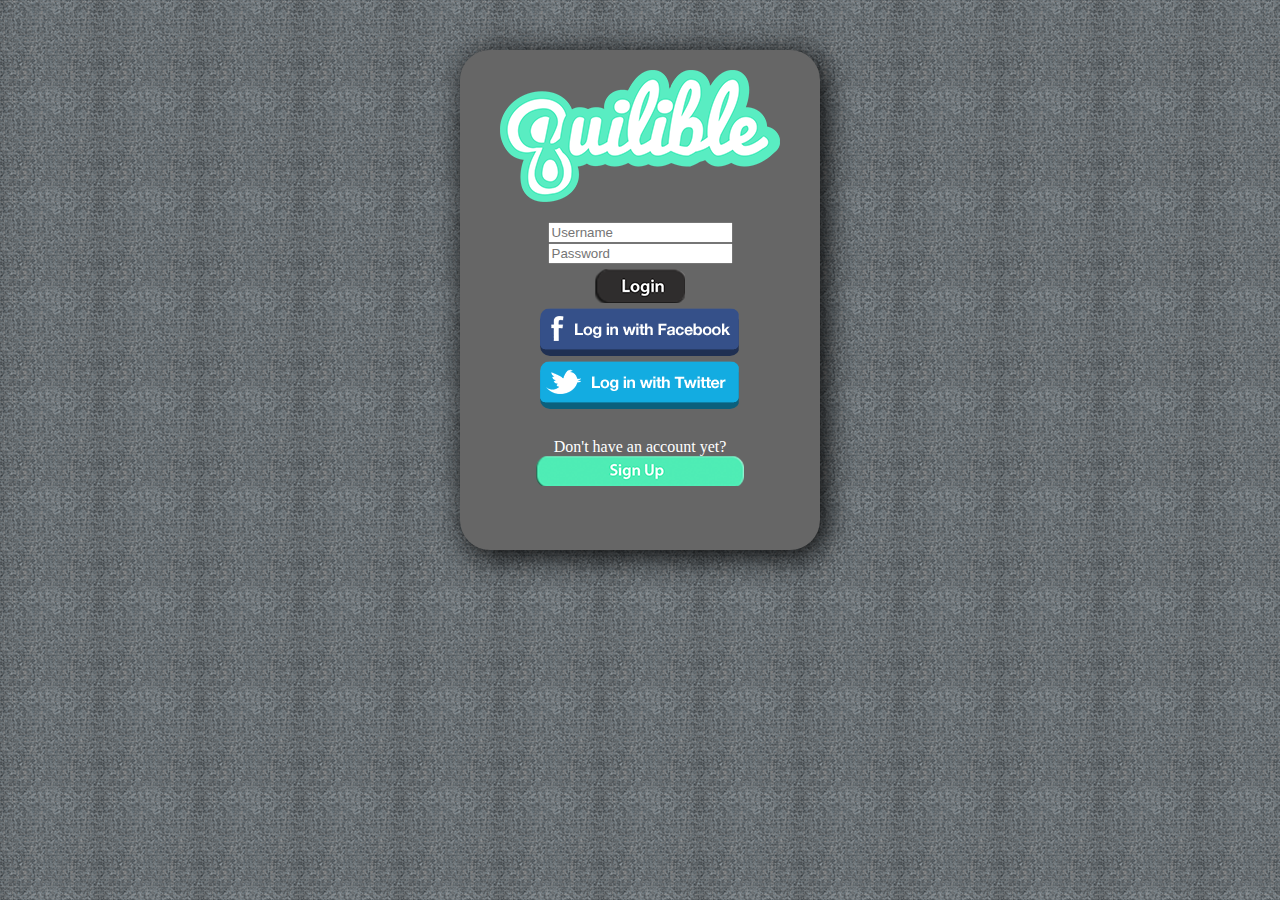
==== Week1project/index.html @ 1513b340 "Project site" ====
<!doctype html>
<html>
<head>
<meta charset="UTF-8">
<title>Quilible</title>
<link rel="stylesheet" href="css/reset.css">
<link rel="stylesheet" href="css/style.css">
</head>

<body>

	<div id="wrapper">
		<img alt="logo" id="logo" src="images/quiliblelogo.png">
			<form id="main">
				<input class="login_box" type="text" name="username" placeholder="Username">
				<input class="login_box" type="password" name="password" placeholder="Password">
				<input id="login" type="submit" name="login" value="">
                <a href="#" class="button-facebook"></a>
                <a href="#" class="button-twitter"></a>
				<label id="splash">Don't have an account yet?</label>
				<input id="signup" type="submit" name="signup" value="" formaction="signup.html">
			</form>
			

	</div>








</body>
</html>
---- Week1project/css/style.css ----
@charset "UTF-8";
/* CSS Document */

/* index.html */
body {
	background: url(../images/splashbg.png);
}
#wrapper {
	background: rgb(102,102,102);
	width: 360px;
	height: 500px;
	border-radius: 30px;
	box-shadow: 5px 5px 30px;
	margin:50px auto;
}
#logo {
	display: block;
	padding-top: 20px;
	margin-top: 0;
	margin-right: auto;
	margin-bottom: 0;
	margin-left: auto;
	padding-bottom: 20px;
}
#main input {
	display: block;
	margin: 0 auto;
}
#splash {
	color:white;
}
#main {
	text-align:center;
	
}
#login {
	display:block;
	margin:5px auto !important;
	background: url('../images/login.png') 0 0 no-repeat;
	width:90px;
	height:34px;
	border:none;
}
#splash {
	display: block;
	margin: 30px auto 0 !important;
}
#signup {
	display:block;
	background: url('../images/signup.png') 0 0 no-repeat;
	width:208px;
	height:31px;
	border:none;
}
.button-facebook {
	display: block;
	margin: 5px auto !important;
	width: 200px;
	height: 48px;
	background: url('../images/login-sprite.png') 0 0 no-repeat;
	border-radius: 10px;
}
.button-facebook:hover {
	display: block;
	background-position: 0px -120px;
}
.button-facebook:active {
	display: block;
	background-position: 0px -58px;
}
.button-twitter {
	display: block;
	margin: 5px auto 0;
	width: 200px;
	height: 48px;
	background: url('../images/login-sprite.png') -220px 0 no-repeat;
	border-radius:10px;
}
.button-twitter:hover {
	display: block;
	background-position: -220px -120px;
}
.button-twitter:active {
	display: block;
	background-position: -220px -58px;
}


/* signup page */
.top_bar {
	background: #aaa;
	height: 110px;
	padding: 10px;
}

nav {
	width: 100%;
	position: absolute;
	bottom: 0;
	padding: 10px 0;
	text-align: center;
	background: #555;
}
nav a {
	margin: 35px;
	text-decoration: none;
	color:white;
}
nav a:hover {
	padding: 10px 0;
	background: #777;
	border-radius: 10px;
}
#smlogo {
	position: relative;
	z-index: 2;
	display: block;
	margin-top: 0;
	margin-right: auto;
	margin-bottom: 0;
	margin-left: auto;
}
#signupform {
	margin: 50px auto;
	width: 400px;
	border-radius: 30px;
	box-shadow: 5px 5px 30px black;
	background-color: rgb(102,102,102);
	text-align: center;
	padding: 50px;
	color:white;
}
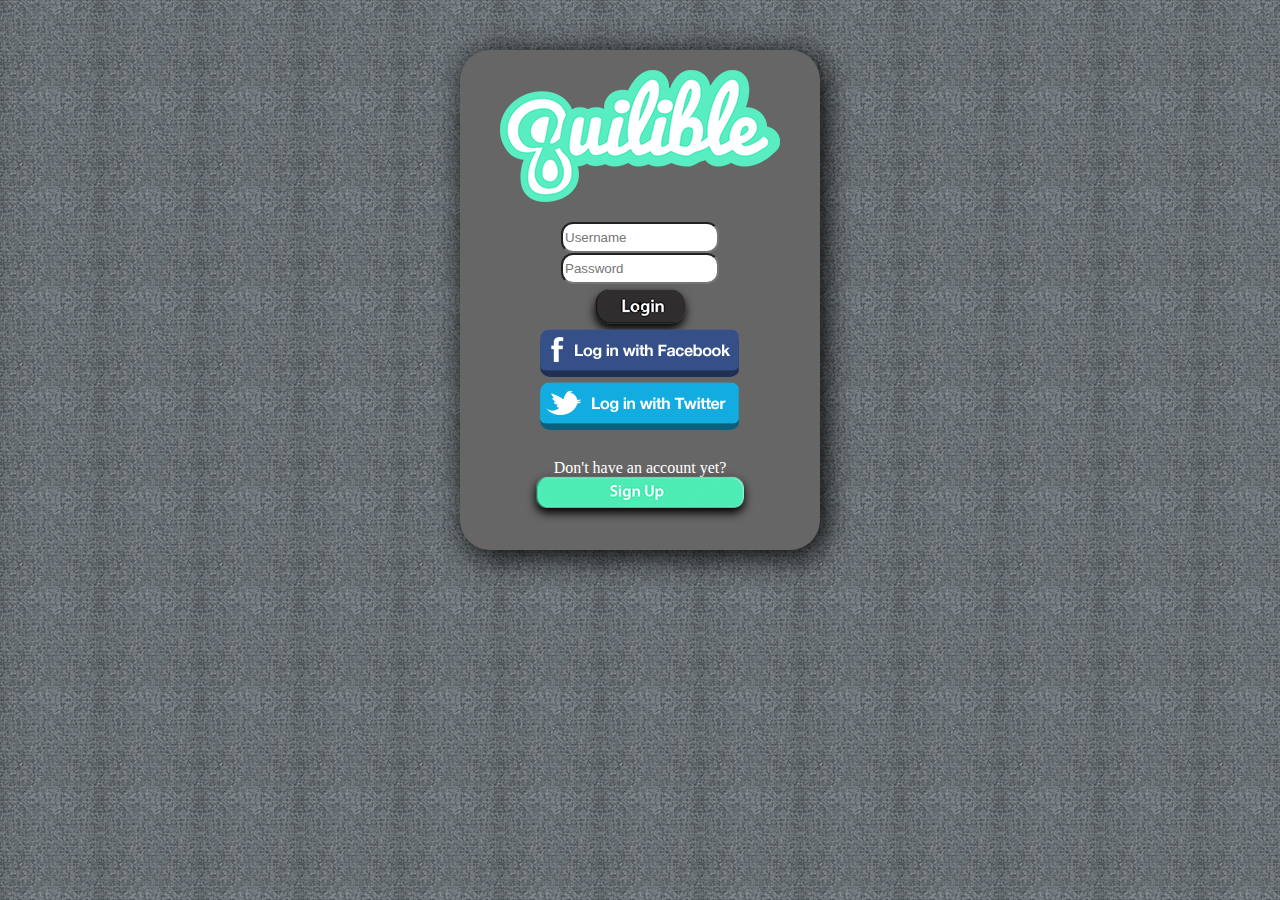
==== commit 6530770b: "New Page & CSS updates" ====
--- a/Week1project/index.html
+++ b/Week1project/index.html
@@ -14,7 +14,7 @@
 			<form id="main">
 				<input class="login_box" type="text" name="username" placeholder="Username">
 				<input class="login_box" type="password" name="password" placeholder="Password">
-				<input id="login" type="submit" name="login" value="">
+				<input id="login" type="submit" name="login" value="1" formaction="homefeed.html">
                 <a href="#" class="button-facebook"></a>
                 <a href="#" class="button-twitter"></a>
 				<label id="splash">Don't have an account yet?</label>
--- a/Week1project/css/style.css
+++ b/Week1project/css/style.css
@@ -38,8 +38,15 @@
 	margin:5px auto !important;
 	background: url('../images/login.png') 0 0 no-repeat;
 	width:90px;
-	height:34px;
+	height:35px;
 	border:none;
+	border-radius: 15px;
+	box-shadow: 0 5px 10px;
+}
+.login_box {
+	height: 25px;
+	width: 150px;
+	border-radius: 12px 12px;
 }
 #splash {
 	display: block;
@@ -49,8 +56,10 @@
 	display:block;
 	background: url('../images/signup.png') 0 0 no-repeat;
 	width:208px;
-	height:31px;
+	height:32px;
 	border:none;
+	border-radius: 10px;
+	box-shadow: 0 5px 10px;
 }
 .button-facebook {
 	display: block;
@@ -131,11 +140,49 @@
 	color:white;
 }
 
-
-
-
-
-
-
-
-
+/* =========== Home Feed ========== */
+#catagory {
+	background: blue;
+}
+#all_followers {
+	background: aqua;
+}
+#friend_feed {
+	background: gray;
+}
+.left {
+	display: inline-block;
+	float:left;
+	margin: 0 49%;
+	background: red;
+}
+.right {
+	display: inline-block;
+	float: left;
+	margin: 0 49%;
+	background: green;
+}
+.post_time {
+	background: fuchsia;
+}
+.user_name {
+	background: teal;
+}
+.user_pic {
+	background: #392694
+}
+.achev_name {
+	background: #af73c8
+}
+.achev_pic {
+	background: #4ed27a
+}
+.points_label {
+	background: #222;
+}
+.stars {
+	background: #ccc;
+}
+.comments {
+	border: 1px solid black;
+}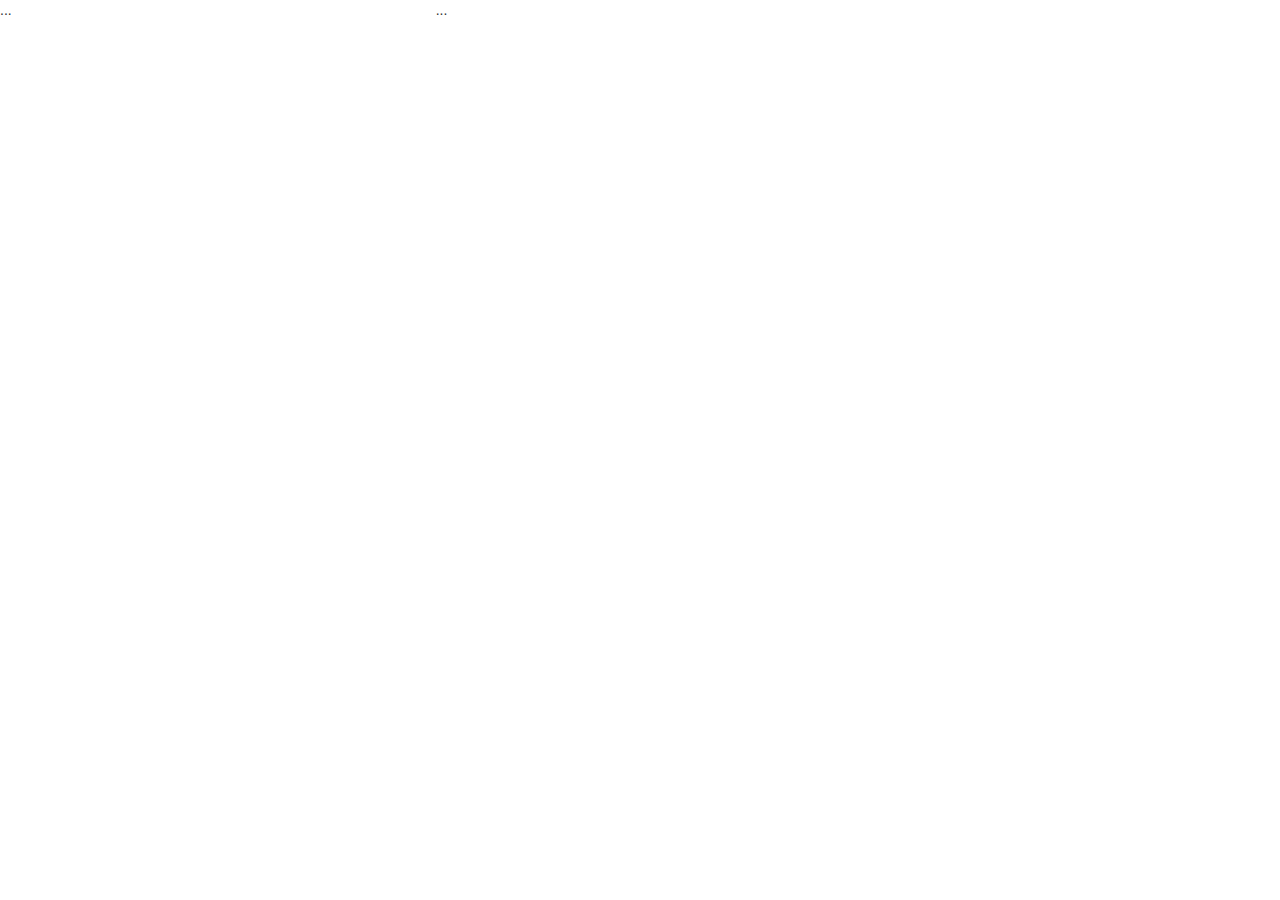
==== commit a4252ba2: "Added bootstrap files" ====
--- a/Week1project/index.html
+++ b/Week1project/index.html
@@ -1,27 +1,19 @@
 <!doctype html>
-<html>
+<html lang="en">
 <head>
 <meta charset="UTF-8">
 <title>Quilible</title>
-<link rel="stylesheet" href="css/reset.css">
-<link rel="stylesheet" href="css/style.css">
+<!-- Bootstrap -->
+    <meta name="viewport" content="width=device-width, initial-scale=1.0">
+    <link href="bootstrap/assets/css/bootstrap-responsive.css" rel="stylesheet">
+    <link href="bootstrap/css/bootstrap.min.css" rel="stylesheet">
+    <link rel="stylesheet" href="css/style2.css">
 </head>
 
 <body>
-
-	<div id="wrapper">
-		<img alt="logo" id="logo" src="images/quiliblelogo.png">
-			<form id="main">
-				<input class="login_box" type="text" name="username" placeholder="Username">
-				<input class="login_box" type="password" name="password" placeholder="Password">
-				<input id="login" type="submit" name="login" value="1" formaction="homefeed.html">
-                <a href="#" class="button-facebook"></a>
-                <a href="#" class="button-twitter"></a>
-				<label id="splash">Don't have an account yet?</label>
-				<input id="signup" type="submit" name="signup" value="" formaction="signup.html">
-			</form>
-			
-
+	<div class="row-fluid">
+  		<div class="span4">...</div>
+  		<div class="span8">...</div>
 	</div>
 
 
@@ -29,7 +21,12 @@
 
 
 
-
+<script src="https://ajax.googleapis.com/ajax/libs/jquery/1.8.0/jquery.min.js"></script>
+<script>window.jQuery || document.write('<script src="js/jquery-1.8.0.min.js"><\/script>')</script>
+	<!-- custom scripts -->
+<script src="js/script.js"></script>
+<script src="http://code.jquery.com/jquery-latest.js"></script>
+<script src="bootstrap/js/bootstrap.min.js"></script>
 
 </body>
 </html>
